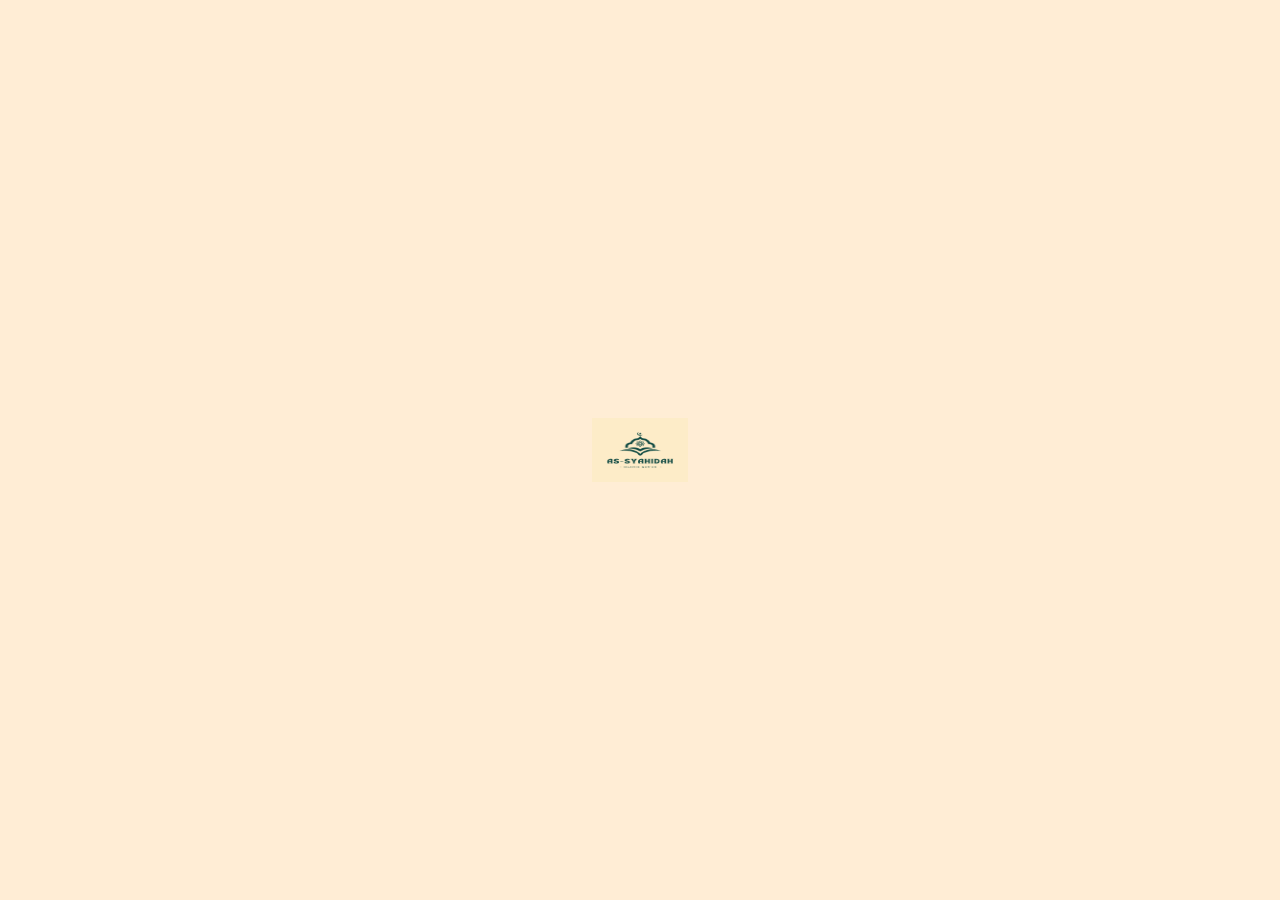
==== asmaul-husna.html @ be2b1280 "first commit" ====
<!DOCTYPE html>
<html lang="en">
<head>
    <meta charset="UTF-8">
    <meta name="viewport" content="width=device-width, initial-scale=1.0">
    <title>Syah'hida</title>
    <link rel="stylesheet" href="style.css">
    <link href='https://unpkg.com/boxicons@2.1.4/css/boxicons.min.css' rel='stylesheet'>
</head>
<body>
    <header class="header">
        <img src="images/as-syahidah (1).png" alt="logo" class="logo">
        <i class="bx bx-menu-alt-left" id="menu-icon" style="color: rgb(1, 1, 1);"></i>
        <nav class="navbar">
            <a href="index.html">Jadwal Sholat</a>
            <a href="asmaul-husna.html">Asmaul Husna</a>
            <a href="list-surat.html">Al-Quran</a>
        </nav>
        <div class="tombol">
            <button class="button">User</button>
        </div>
    </header>
    <!-- home -->
    <section class="awal">
        <img src="images/Murad Naser (1).png" alt="poto" class="gambar">
    </section>

    <div class="kata-judul">
        <h2 class="sub-judul">Asmaul-Husna</h2>
    </div>
    

    <div id="result"></div>

    <footer>
        <p>As-Syahidah &copy; 2023</p>
    </footer>



    <script src="js.js"></script>
</body>
</html>
---- style.css ----
@import url('https://fonts.googleapis.com/css2?family=Poppins:ital,wght@0,100;0,200;0,300;0,400;0,500;0,600;0,700;0,800;0,900;1,100;1,200;1,300;1,400;1,500;1,600;1,700;1,800;1,900&display=swap');
/* ini utk font */

*{
    margin: 0;
    padding: 0;
    box-sizing: border-box;
    text-decoration: none;
    border: none;
    outline: none;
    scroll-behavior: smooth;
    font-family: 'poppins', 'sans-serif';
}

html{
    font-size: 100%;
}

body{
    background-color: mediumseagreen;
    min-width: 1000px;
}

/* navbar */
header.sticky{
    height: 80px;
    opacity: 0.9;
}

header{
    position: fixed;
    top: 0;
    left: 0;
    width: 100%;
    height: 100vh;
    padding: 1rem 8%;
    background:rgb(255, 237, 213);
    display: flex;
    justify-content:flex-end;
    align-items: center;
    transition: 1s;
    z-index: 999;
}

#menu-icon{
    font-size: 3.6rem;
    color: black;
    display: none;
}

header .logo{
    width: 6rem;
    height: 4rem;
    top: 50%;
    left: 50%;
    position: absolute;
    transform: translate(-50%, -50%);
    transition: 1s;
    z-index: 1;
}

header.sticky .logo{
    position: absolute;
    font-size: 2em;
    left: 100px;
    transform: translate(0, -50%);
}
nav{
    position: absolute;
    top: 50%;
    left: 50%;
    transform: translate(-50%,-50%);
    display: flex;
    z-index: 1;
}
nav a {
    position: relative;
    display: flex;
    transition: 0.25s;
    transform: translateX(100px);
    opacity: 0;
}

header.sticky nav a{
    transform: translateX(0);
    opacity: 1;
    transition-delay: 0.25s;
}

.navbar a{
    color: rgb(47, 41, 41);
    font-size: 1rem;
    font-weight: 500;
    margin-right: 2rem;
    display: inline-block;
}
nav a:hover{
    color: aquamarine;
}

.button{
    display: inline-block;
    padding: 1rem 2.8rem;
    border-radius: 1rem;
    background: whitesmoke;
    box-shadow: 3px 3px 12px 0 rgba(48, 48, 48, 0.965);
    color: rgb(26, 26, 26);
    font-size: 1rem;
    font-weight: 500; 
    opacity: 0;
    transition: .5s;
}

header.sticky .button{
    opacity: 1;
}

.button:hover{
    background-color: bisque;
    cursor: pointer ;
    color: white;
}


/* home */

.awal{
    margin-top: 10rem;
    justify-content: center;
    align-items: center;
    text-align: center;
}

.gambar{
    width: 80rem;
    height: 20rem;
    border-radius: 10px;
}

/* waktu pengingat */

.waktu-sekarang {
    margin: 20px 100px;
    padding: 30px ;
    background-color: mediumseagreen;
    border-radius: 20px;
    display: flex;
    justify-content: center;
    align-items: center;
    color: white;
}

.waktu-sekarang h1 {
    text-align: center;
    margin: 10px;
    font-size: 2rem;
}


/* Jadwal Shalat */
.container{
    margin: 20px 9rem;
}

.card{
justify-content: center;
align-items: center;
text-align: center;
}

.card-header{
    padding: 2rem 2rem;
    border-radius: .5rem;
    font-weight: 600;
    font-size: 1rem;
    background-color: bisque;
    color: rgb(48, 43, 43);
}

.title{
    font-size: 2rme;
    margin-bottom: .5rem;
    font-weight: 550;
}

.lokasi{
    justify-content: center;
    display: flex;
    gap: 5rem;
}

.lokasi p{
    font-size: 1.2rem;
    font-weight: 500;
}

#prov{
    font-size: 1.2rem;
}

#city{
    font-size: 1.2rem;
}

.table{
    width: 100%;
    border-collapse: collapse;
}

.table-primary th{
    padding-top: 1rem;
    padding-bottom: 1rem;
    background-color: mediumaquamarine;
    font-weight: 500;
    color: white;
    text-align: center;
    padding: 8px;
}

.table td{
    text-align: center;
    padding: 8px;
    background-color: white;
}

.table-primary td{
    color: white;
    background-color: mediumaquamarine;
}

/* asma ul */
.kata-judul{
    display: flex;
    justify-content: center;
    text-align: center;
}

.sub-judul{
    width: 50%;
    height: 50%;
    background-color: mediumaquamarine;
    border-radius: 10px;
    display: flex;
    align-items: center;
    justify-content: center;
    color: white;
    padding: 30px;
}

#result{
    padding: 2rem 3rem 3rem;
    margin: 3rem 4rem 4rem;
    border-radius: 2rem;
    gap: 3rem;
    display: grid;
    grid-template-columns: repeat(3, 50fr);
}

.kotak{
    width: 18rem;
    height: 12rem;
    margin-bottom: 1rem;
    background: bisque;
    border-radius: 10px;
}

.kecil{
    width: 18rem;
    border-radius: 5px;
    background-color: rgb(215, 214, 214)  ;
    padding-top: .3rem;
    padding-bottom: .4rem;
    display: flex;
    gap: 2rem;
    justify-content: space-around;
    vertical-align: middle;
}

.nomer{
    background-color: mediumaquamarine;
    padding: 0 .5rem;
    text-align: center;
    border-radius: 3rem;
    margin-top: .2rem;
    color: aliceblue;
}

.save{
    width: .9rem;
    height: 1.75rem;
}

.nama{
    justify-content: center;
    align-items: center;
    text-align: center;
    font-size: 1.1rem;
    font-weight: 600;
}

.arab{
    margin-top: .4rem;
    margin-right: .5rem;
    text-align: right;
    font-size: 2rem;
}

.arti{
    margin-right: .5rem;
    text-align: right;
    font-size: 1rem;
    margin-top: .3rem;
}

.line{
    margin-top: 1rem;
    border-top: 3px solid gray;
}

.ayat{
    margin-right: .5rem;
    text-align: right;
    font-size: 1rem;
    margin-top: .5rem;
}

.kotak .kecil .save{
    width: .9rem;
    height: 1.5rem;
    text-align: center;
    justify-content: center;
    margin-top: 5px;
}

#result :hover{
    transform: scale(1.08);
}

/* jam */
.hero{
    display: flex;
    justify-content: center;
}


.container-jam{
    width: 800px;
    height: 180px;
    top: 50%;
    left: 50%;
    display: flex;
    justify-content: center;
    text-align: center;
}

.clock{
    width: 100%;
    height: 100%;
    background-color: mediumaquamarine;
    border-radius: 10px;
    display: flex;
    align-items: center;
    justify-content: center;
    backdrop-filter: blur(40px);
    color: white;
}

    .clock span{
        font-size: 80px;
        width: 110px;
        display: inline-block;
        text-align: center;
    }

    .clock span::after{
        font-size: 16px;
        bottom: -5px;
        left: 50%;
        transform: translateX(-50%);
    }
    #hrs::after{
        content: 'hours';
    }

    #min::after{
        content: 'MINS';
    }

    #sec::after{
    content: 'SEC';
    }

    .judul{
        text-align: center;
        margin-top: 10px;
        margin-bottom: 10px;
    }

    /* footer */

    footer{
        background-color: mediumaquamarine;
        text-align: center;
        padding: 30px 0;
        margin-top: 2rem;
}
p{
        color: black;
}
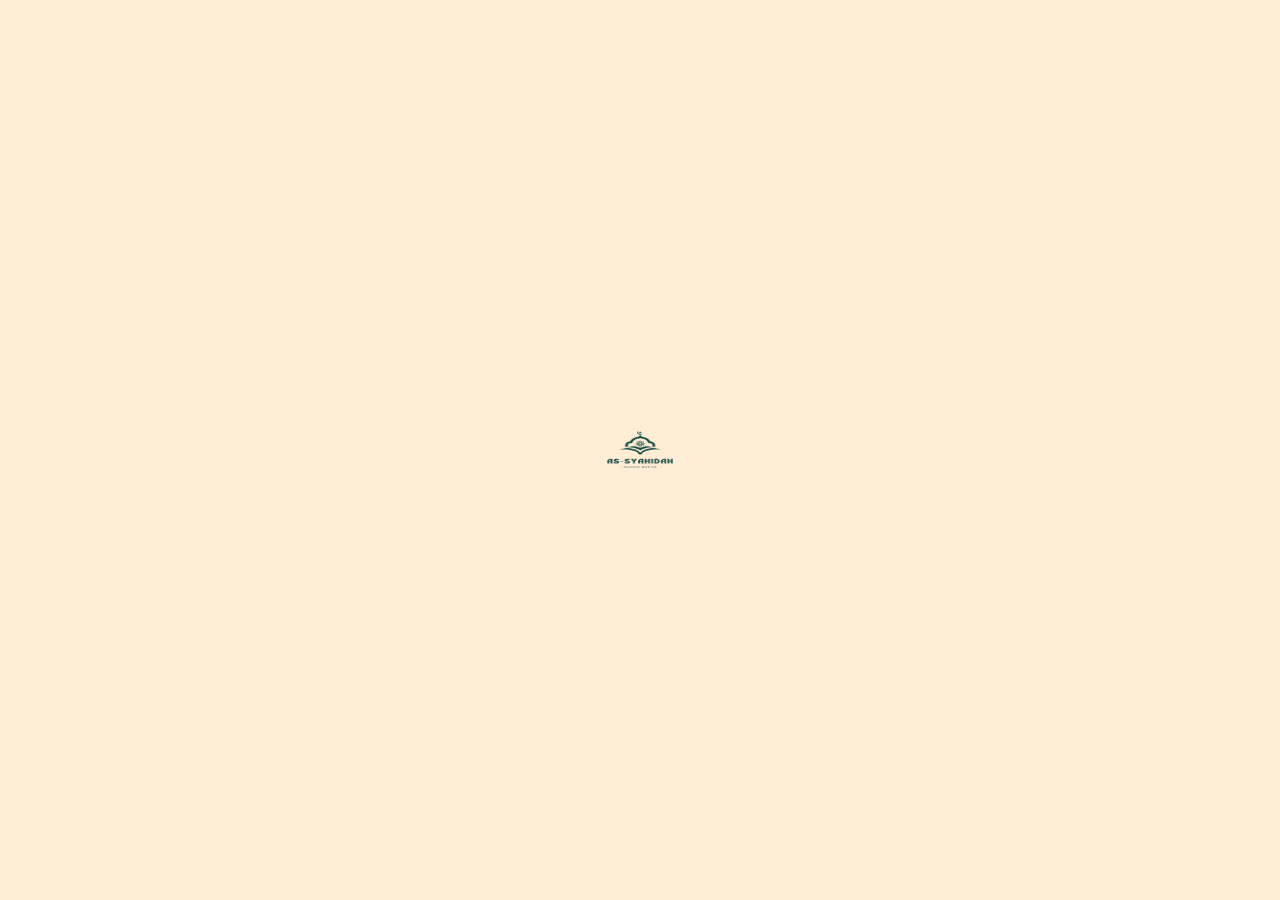
==== commit 2f74a58d: "up" ====
--- a/asmaul-husna.html
+++ b/asmaul-husna.html
@@ -5,11 +5,12 @@
     <meta name="viewport" content="width=device-width, initial-scale=1.0">
     <title>Syah'hida</title>
     <link rel="stylesheet" href="style.css">
+    <link rel="shortcut icon" href="images/as-syahidah (2).png">
     <link href='https://unpkg.com/boxicons@2.1.4/css/boxicons.min.css' rel='stylesheet'>
 </head>
 <body>
     <header class="header">
-        <img src="images/as-syahidah (1).png" alt="logo" class="logo">
+        <img src="images/as-syahidah (2).png" alt="logo" class="logo">
         <i class="bx bx-menu-alt-left" id="menu-icon" style="color: rgb(1, 1, 1);"></i>
         <nav class="navbar">
             <a href="index.html">Jadwal Sholat</a>
@@ -22,7 +23,7 @@
     </header>
     <!-- home -->
     <section class="awal">
-        <img src="images/Murad Naser (1).png" alt="poto" class="gambar">
+        <img src="images/allah always with you.png" alt="poto" class="gambar">
     </section>
 
     <div class="kata-judul">
--- a/style.css
+++ b/style.css
@@ -44,7 +44,7 @@
 
 #menu-icon{
     font-size: 3.6rem;
-    color: black;
+    color: wheat;
     display: none;
 }
 
@@ -121,6 +121,68 @@
     color: white;
 }
 
+@media screen and (max-width:909px) {
+    .logo {
+        z-index: 999;
+    }
+    #menu-icon {
+        position: absolute;
+        top: 50%;
+        right: 5%;
+        transform: translate(50%, -50%);
+        transition: .5s;
+    }
+
+    #menu-icon {
+        display: block;
+        opacity: 0;
+        z-index: 999;
+    }
+
+    .header.sticky #menu-icon {
+        transform: translate(0, -50%);
+        opacity: 1;
+        transition-delay: .75s;
+    }
+
+    .header.sticky .navbar {
+        transition-delay: 0s;
+    }
+
+    .navbar {
+        position: absolute;
+        top: 80%;
+        width: 100%;
+        height: 0;
+        background: #00FFAB;
+        transition-delay: 0s;
+        overflow: hidden;
+        transition: 0;
+    }
+
+    .header.sticky .navbar {
+        right: 50%;
+        transform: translate(-50%, -50%);
+    }
+
+    .navbar a {
+        width: 100%;
+        padding: 10px 0;
+        display: block;
+        text-align: center;
+    }
+
+    .navbar.active {
+        top: 210%;
+        height: 200px;
+    }
+
+    .button {
+        display: none;
+    }
+}
+
+
 
 /* home */
 
@@ -228,6 +290,58 @@
     background-color: mediumaquamarine;
 }
 
+@media screen and (max-width: 700px) {
+    .table-primary th {
+        padding: .5rem 0;
+        font-size: .7rem;
+    }
+
+    .table td {
+        padding: 4px;
+        font-size: .7em;
+    }
+}
+
+@media screen and (max-width: 500px) {
+    .lokasi {
+        display: flex;
+        flex-direction: column;
+        align-items: center;
+    }
+    #prov {
+        font-size: 1rem;
+    }
+    
+    #city {
+        font-size: 1rem;
+    }
+}
+
+@media screen and (max-width: 400px) {
+    .table-primary th {
+        padding: .5rem 0;
+        font-size: .5rem;
+    }
+
+    .table td {
+        padding: 4px;
+        font-size: .5em;
+    }
+}
+
+@media screen and (max-width: 300px) {
+    .table-primary th {
+        padding: .2rem 0;
+        font-size: .5rem;
+    }
+
+    .table td {
+        padding: 2px;
+        font-size: .5em;
+    }
+}
+
+
 /* asma ul */
 .kata-judul{
     display: flex;
@@ -262,6 +376,11 @@
     margin-bottom: 1rem;
     background: bisque;
     border-radius: 10px;
+    transition: .5s;
+}
+
+.kotak:hover{
+    transform: scale(1.15);
 }
 
 .kecil{
@@ -332,8 +451,15 @@
     margin-top: 5px;
 }
 
-#result :hover{
-    transform: scale(1.08);
+
+@media screen and (max-width: 700px) {
+    .kotak {
+        width: 100vw;
+    }
+    .tombol button {
+        padding: 10px;
+        font-size: .7em;
+    }
 }
 
 /* jam */
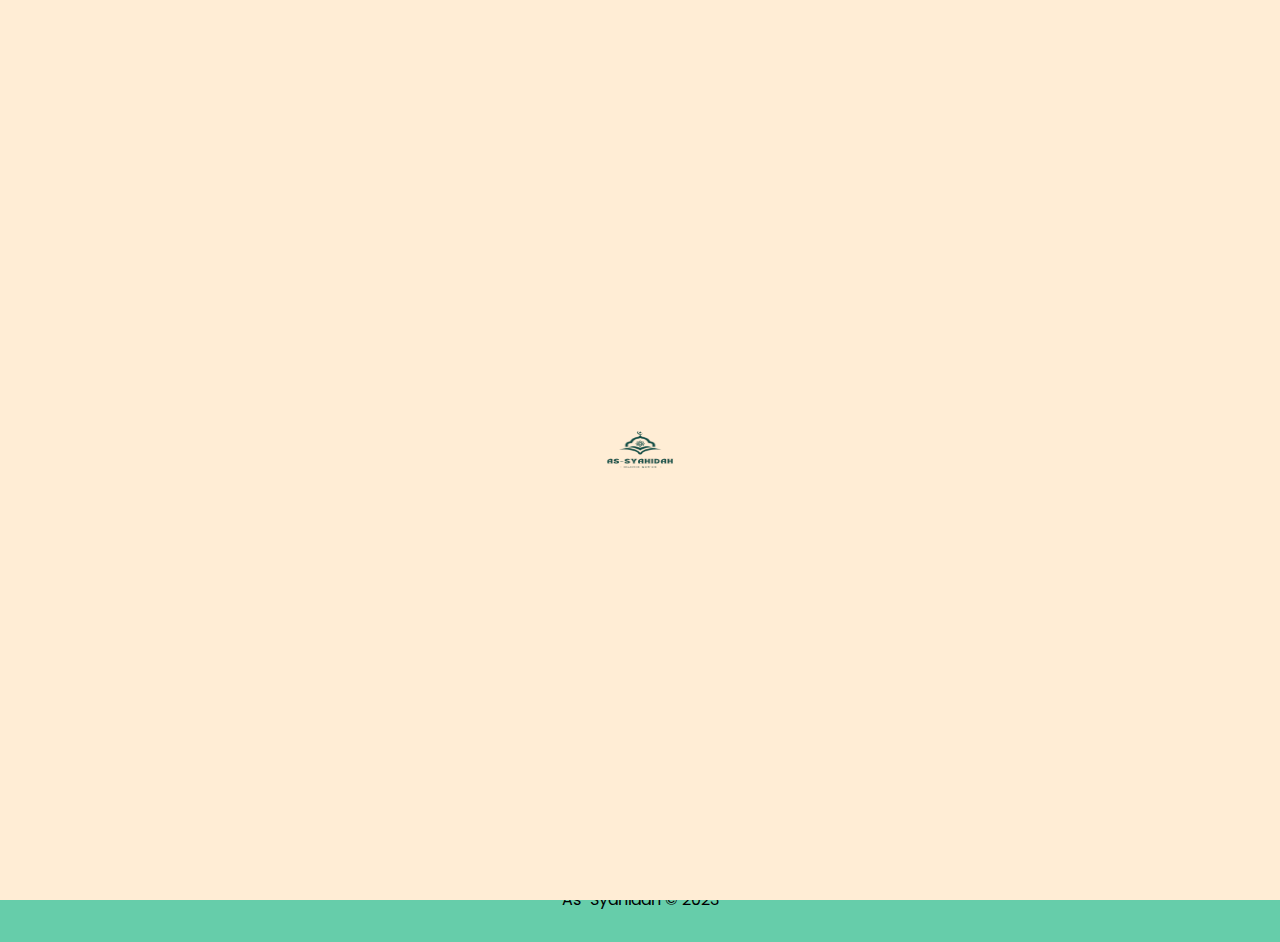
==== commit b16d081c: "up" ====
--- a/asmaul-husna.html
+++ b/asmaul-husna.html
@@ -23,7 +23,14 @@
     </header>
     <!-- home -->
     <section class="awal">
-        <img src="images/allah always with you.png" alt="poto" class="gambar">
+        <div class="main">
+            <div class="wrap">
+                <img src="images/Murad Naser.gif" alt="3">
+                <img src="images/allah always with you (2).png" alt="2">
+                <img src="images/allah always with you (3).png" alt="1">
+                <img src="images/allah always with you (1).gif" alt="">
+            </div>
+        </div>
     </section>
 
     <div class="kata-judul">
--- a/style.css
+++ b/style.css
@@ -187,16 +187,65 @@
 /* home */
 
 .awal{
-    margin-top: 10rem;
     justify-content: center;
     align-items: center;
     text-align: center;
 }
 
-.gambar{
-    width: 80rem;
-    height: 20rem;
-    border-radius: 10px;
+
+.main{
+    width: 70rem;
+    height: 25rem;
+    margin-top: 20rem;
+    margin-bottom: -150px;
+    top: 50%;
+    left: 50%;
+    position: relative;
+    transform: translate(-50%, -50%);
+    overflow: hidden;
+    border-radius: 5px;
+    
+}
+
+.wrap{
+    display: flex;
+    animation: slide 60s infinite;
+}
+
+.wrap img{
+    width: 100%;
+}
+
+@keyframes slide{
+    0%{
+        transform: translateX(0) ;
+    }
+
+    10%{
+        transform: translateX(0);
+    }
+    30%{
+        transform: translateX(-100%);
+    }
+    40%{
+        transform: translateX(-200%);
+    }
+    50%{
+        transform: translateX(-300%);
+    }
+    60%{
+        transform: translateX(-300%);
+    }
+    80%{
+        transform: translateX(-200%);
+    }
+    90%{
+        transform: translateX(-100%);
+    }
+    100%{
+        transform: translateX(0);
+    }
+    
 }
 
 /* waktu pengingat */
